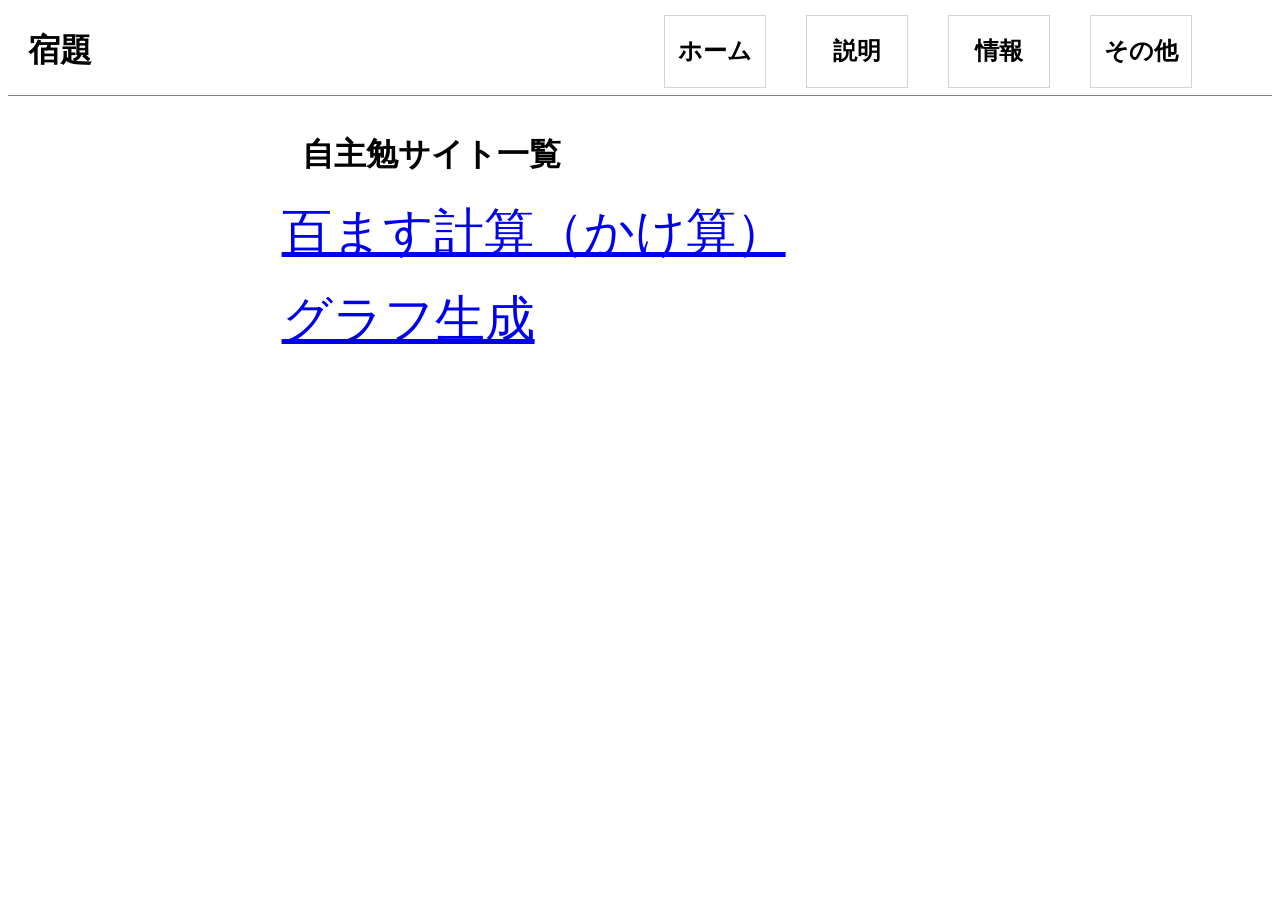
==== index.html @ bcbf28a0 "Add files via upload" ====
<!DOCTYPE html>

<head>
    <style>
        header {
            display: flex;
            align-items: center;
        }

        main {
            display: flex;
            width: 80%;
            justify-content: center;
        }

        h1 {
            margin-left: 20px;
        }

        div {
            width: 100px;
            display: flex;
            justify-content: center;
            border: 0.3px solid #d3d3d3;
            cursor: pointer;
        }

        #headerMostLeft {
            margin-left: auto;
        }

        #headerMostRight {
            margin-right: 80px;
        }

        div:not(#headerMostLeft) {
            margin-left: 40px;
        }

        li {
            list-style: none;
        }

        li:not(#listsLabel) {
            margin-bottom: 20px;
            font-size: 50px;
        }
    </style>
    <title>自主学習</title>
</head>

<body>
    <header style="border-bottom: 0.5px solid gray;">
        <h1>宿題</h1>
        <div id="headerMostLeft" onclick="window.open('https://asakei968.github.io/Homework/', '_blank')">
            <h2><a>ホーム</a></h2>
        </div>
        <div>
            <h2><a>説明</a></h2>
        </div>
        <div>
            <h2><a>情報</a></h2>
        </div>
        <div id="headerMostRight">
            <h2><a>その他</a></h2>
        </div>
    </header>

    <main>
        <ul>
            <li id="listsLabel">
                <h1>自主勉サイト一覧</h1>
            </li>
            <li><a href="https://asakei968.github.io/Homework/hyakumasu.html" target="_blank">百ます計算（かけ算）</a></li>
            <li><a href="https://asakei968.github.io/Homework/graph.html" target="_blank">グラフ生成</a></li>
        </ul>
    </main>
</body>
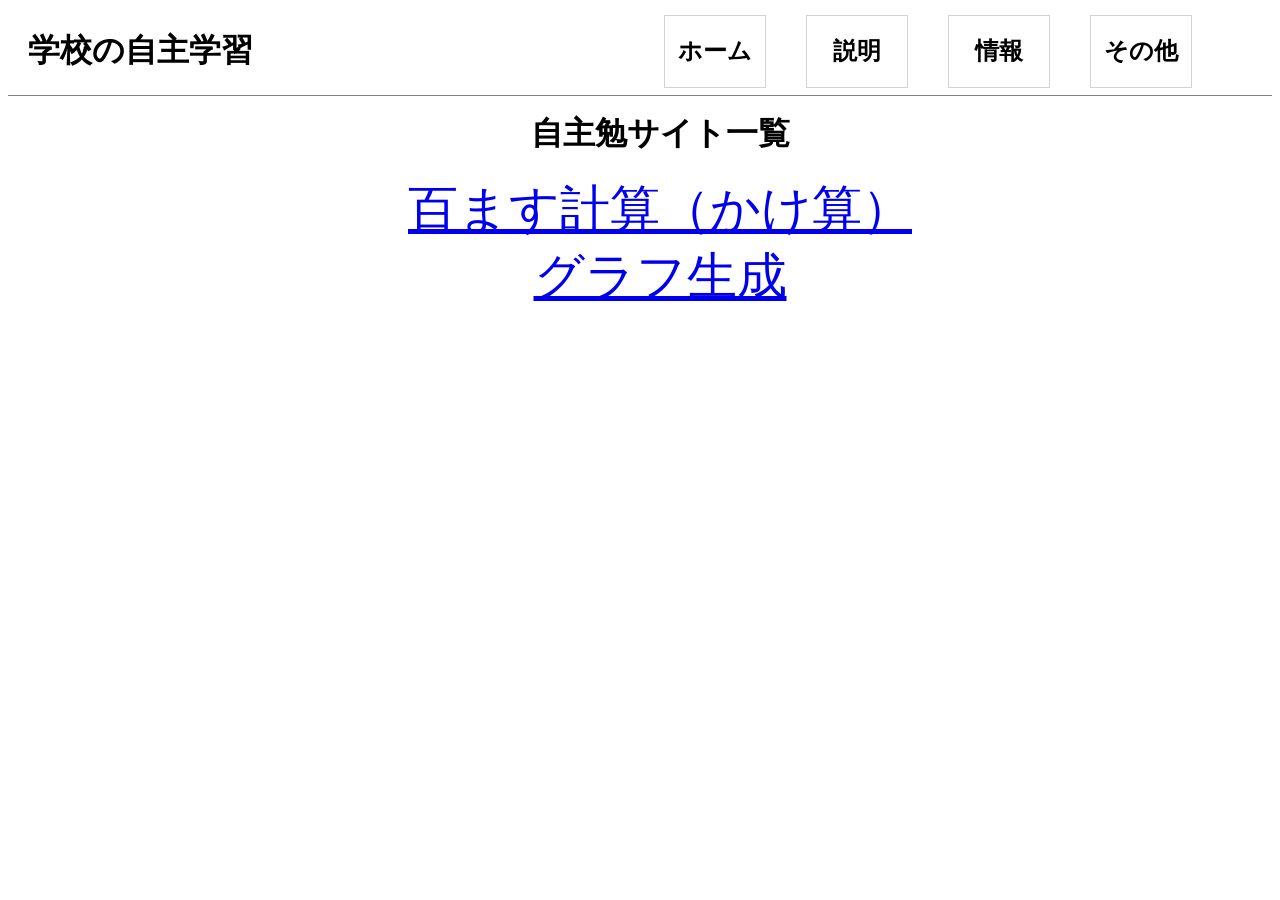
==== commit 7e63f85b: "Add files via upload" ====
--- a/index.html
+++ b/index.html
@@ -2,22 +2,18 @@
 
 <head>
     <style>
+        /* header */
         header {
             display: flex;
             align-items: center;
+            border-bottom: 0.5px solid gray;
         }
 
-        main {
-            display: flex;
-            width: 80%;
-            justify-content: center;
-        }
-
-        h1 {
+        #title {
             margin-left: 20px;
         }
 
-        div {
+        .headers {
             width: 100px;
             display: flex;
             justify-content: center;
@@ -33,8 +29,20 @@
             margin-right: 80px;
         }
 
-        div:not(#headerMostLeft) {
+        div.headers:not(#headerMostLeft) {
             margin-left: 40px;
+        }
+
+        /*main*/
+        main {
+            display: flex;
+            justify-content: center;
+        }
+
+        ul {
+            display: flex;
+            flex-direction: column;
+            align-items: center;
         }
 
         li {
@@ -42,26 +50,31 @@
         }
 
         li:not(#listsLabel) {
+            font-size: 50px;
+        }
+
+        #listsLabel {
+            margin: 0px;
             margin-bottom: 20px;
-            font-size: 50px;
         }
     </style>
     <title>自主学習</title>
 </head>
 
 <body>
-    <header style="border-bottom: 0.5px solid gray;">
-        <h1>宿題</h1>
-        <div id="headerMostLeft" onclick="window.open('https://asakei968.github.io/Homework/', '_blank')">
+    <header>
+        <h1 id="title">学校の自主学習</h1>
+        <div id="headerMostLeft" class="headers" onclick="location.href = 'https://asakei968.github.io/Homework/'">
             <h2><a>ホーム</a></h2>
         </div>
-        <div>
+        <div class="headers" onclick="location.href = 'https://asakei968.github.io/Homework/explanation.html'">
             <h2><a>説明</a></h2>
         </div>
-        <div>
+        <div class="headers" onclick="location.href = 'https://asakei968.github.io/Homework/information.html'">
             <h2><a>情報</a></h2>
         </div>
-        <div id="headerMostRight">
+        <div id="headerMostRight" class="headers"
+            onclick="location.href = 'https://asakei968.github.io/Homework/other.html'">
             <h2><a>その他</a></h2>
         </div>
     </header>
@@ -69,7 +82,7 @@
     <main>
         <ul>
             <li id="listsLabel">
-                <h1>自主勉サイト一覧</h1>
+                <h1 style="margin:0px;">自主勉サイト一覧</h1>
             </li>
             <li><a href="https://asakei968.github.io/Homework/hyakumasu.html" target="_blank">百ます計算（かけ算）</a></li>
             <li><a href="https://asakei968.github.io/Homework/graph.html" target="_blank">グラフ生成</a></li>
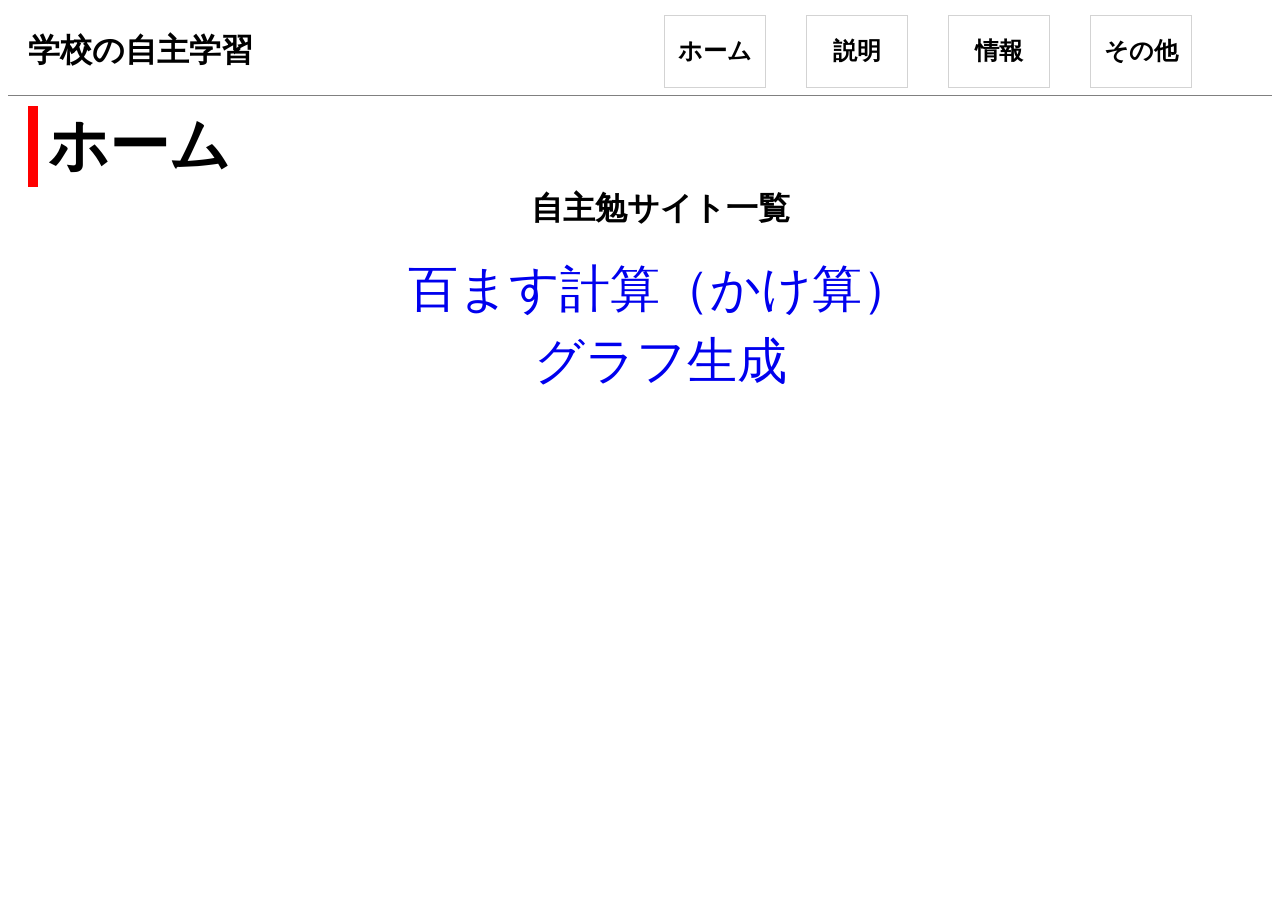
==== commit 7cf692a5: "Add files via upload" ====
--- a/index.html
+++ b/index.html
@@ -9,7 +9,7 @@
             border-bottom: 0.5px solid gray;
         }
 
-        #title {
+        .title {
             margin-left: 20px;
         }
 
@@ -19,6 +19,11 @@
             justify-content: center;
             border: 0.3px solid #d3d3d3;
             cursor: pointer;
+            transition: 0.2s;
+        }
+
+        .headers:hover {
+            background-color: #d3d3d3;
         }
 
         #headerMostLeft {
@@ -34,12 +39,20 @@
         }
 
         /*main*/
+        #heading {
+            font-size: 60px;
+            padding-left: 10px;
+            border-left: 10px solid red;
+            margin: 10px 0px 0px 20px;
+        }
+
         main {
             display: flex;
             justify-content: center;
         }
 
         ul {
+            margin-top: 0px;
             display: flex;
             flex-direction: column;
             align-items: center;
@@ -47,6 +60,7 @@
 
         li {
             list-style: none;
+            margin-top: 5px;
         }
 
         li:not(#listsLabel) {
@@ -57,13 +71,22 @@
             margin: 0px;
             margin-bottom: 20px;
         }
+
+        a {
+            text-decoration: none;
+            transition: 0.2s;
+        }
+
+        a:hover {
+            background-color: #d3d3d3;
+        }
     </style>
     <title>自主学習</title>
 </head>
 
 <body>
     <header>
-        <h1 id="title">学校の自主学習</h1>
+        <h1 class="title">学校の自主学習</h1>
         <div id="headerMostLeft" class="headers" onclick="location.href = 'https://asakei968.github.io/Homework/'">
             <h2><a>ホーム</a></h2>
         </div>
@@ -79,6 +102,8 @@
         </div>
     </header>
 
+    <h1 class="title" id="heading">ホーム</h1>
+
     <main>
         <ul>
             <li id="listsLabel">
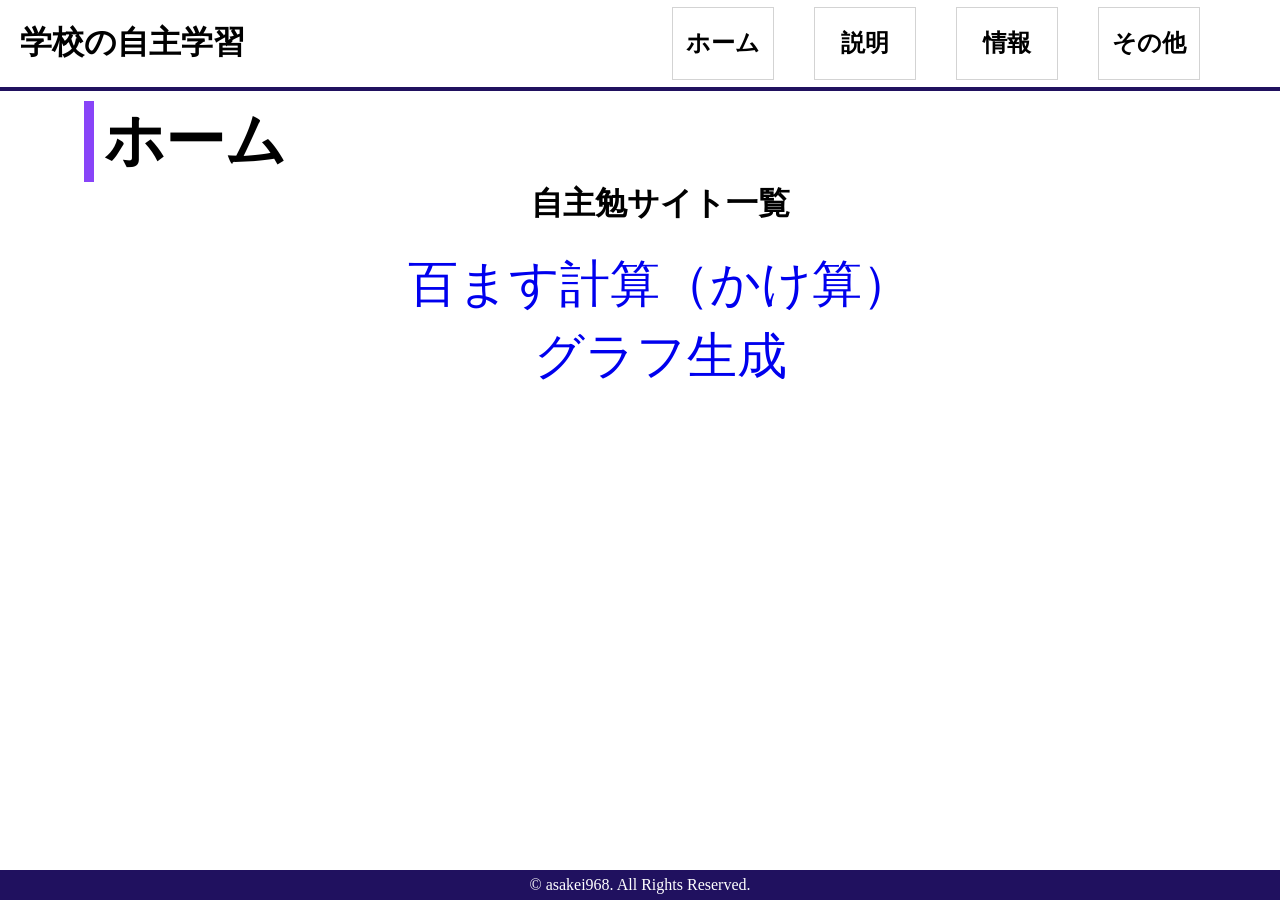
==== commit f6b392cf: "Add files via upload" ====
--- a/index.html
+++ b/index.html
@@ -2,11 +2,27 @@
 
 <head>
     <style>
+        html {
+            height: 100%;
+        }
+
+        /* body */
+        body {
+            margin: 0px;
+            height: 100%;
+            display: flex;
+            flex-direction: column;
+            align-items: center;
+        }
+
         /* header */
         header {
+            /*background-color: #c8ddc8;*/
+            width: 100%;
+            color: black;
             display: flex;
             align-items: center;
-            border-bottom: 0.5px solid gray;
+            border-bottom: 4px solid rgb(32, 17, 95);
         }
 
         .title {
@@ -42,8 +58,18 @@
         #heading {
             font-size: 60px;
             padding-left: 10px;
-            border-left: 10px solid red;
+            border-left: 10px solid #7627f7dc;
             margin: 10px 0px 0px 20px;
+        }
+
+        #bigmain {
+            width: 90%;
+            flex: 1;
+            background-image: url(img/backgroundimg.png);
+            background-size: 100% 100%;
+            background-position: center;
+            overflow: hidden;
+            background-repeat: no-repeat;
         }
 
         main {
@@ -80,6 +106,19 @@
         a:hover {
             background-color: #d3d3d3;
         }
+
+        /* footer */
+        footer {
+            width: 100%;
+            height: 30px;
+            background-color: rgb(32, 17, 95);
+            color: white;
+            display: flex;
+            justify-content: center;
+            align-items: center;
+            /*position: absolute;
+            bottom: 0;*/
+        }
     </style>
     <title>自主学習</title>
 </head>
@@ -102,15 +141,21 @@
         </div>
     </header>
 
-    <h1 class="title" id="heading">ホーム</h1>
+    <div id="bigmain">
+        <h1 class="title" id="heading">ホーム</h1>
 
-    <main>
-        <ul>
-            <li id="listsLabel">
-                <h1 style="margin:0px;">自主勉サイト一覧</h1>
-            </li>
-            <li><a href="https://asakei968.github.io/Homework/hyakumasu.html" target="_blank">百ます計算（かけ算）</a></li>
-            <li><a href="https://asakei968.github.io/Homework/graph.html" target="_blank">グラフ生成</a></li>
-        </ul>
-    </main>
+        <main>
+            <ul>
+                <li id="listsLabel">
+                    <h1 style="margin:0px;">自主勉サイト一覧</h1>
+                </li>
+                <li><a href="https://asakei968.github.io/Homework/hyakumasu.html" target="_blank">百ます計算（かけ算）</a></li>
+                <li><a href="https://asakei968.github.io/Homework/graph.html" target="_blank">グラフ生成</a></li>
+            </ul>
+        </main>
+    </div>
+
+    <footer>
+        © asakei968. All Rights Reserved.
+    </footer>
 </body>
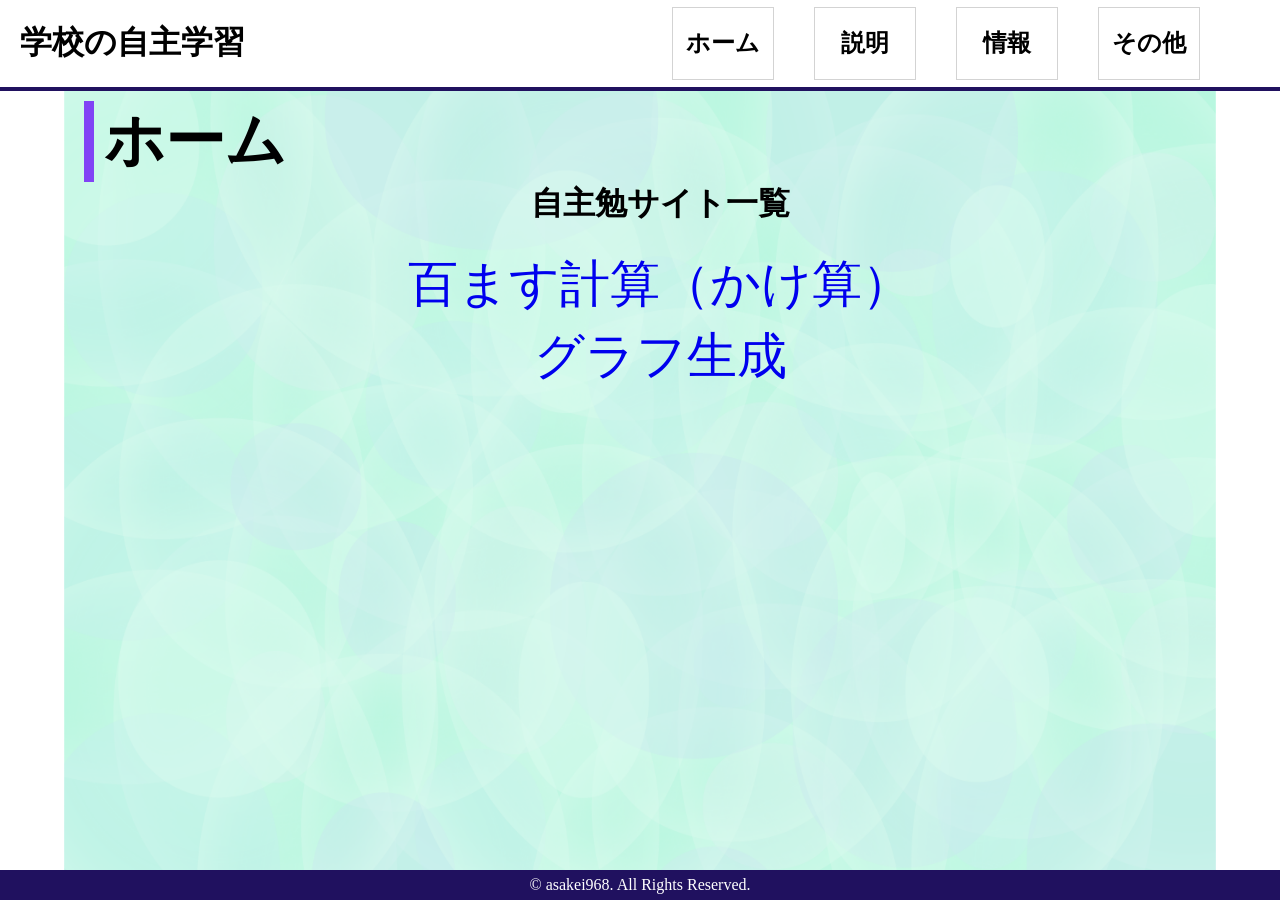
==== commit e3a90182: "Add files via upload" ====
--- a/index.html
+++ b/index.html
@@ -65,7 +65,7 @@
         #bigmain {
             width: 90%;
             flex: 1;
-            background-image: url(img/backgroundimg.png);
+            background-image: url(backgroundimg.png);
             background-size: 100% 100%;
             background-position: center;
             overflow: hidden;
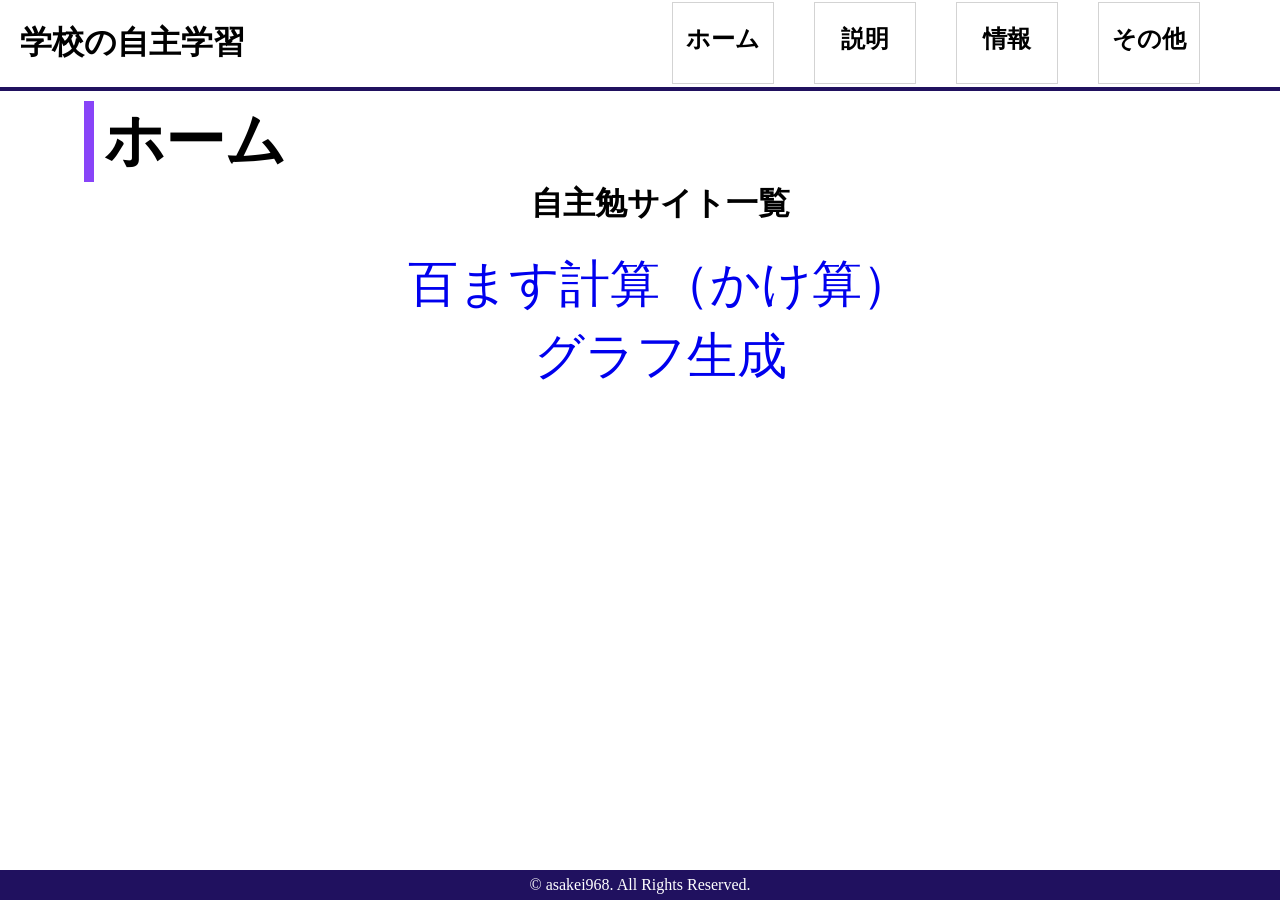
==== commit e683767d: "Add files via upload" ====
--- a/index.html
+++ b/index.html
@@ -2,76 +2,7 @@
 
 <head>
     <style>
-        html {
-            height: 100%;
-        }
-
-        /* body */
-        body {
-            margin: 0px;
-            height: 100%;
-            display: flex;
-            flex-direction: column;
-            align-items: center;
-        }
-
-        /* header */
-        header {
-            /*background-color: #c8ddc8;*/
-            width: 100%;
-            color: black;
-            display: flex;
-            align-items: center;
-            border-bottom: 4px solid rgb(32, 17, 95);
-        }
-
-        .title {
-            margin-left: 20px;
-        }
-
-        .headers {
-            width: 100px;
-            display: flex;
-            justify-content: center;
-            border: 0.3px solid #d3d3d3;
-            cursor: pointer;
-            transition: 0.2s;
-        }
-
-        .headers:hover {
-            background-color: #d3d3d3;
-        }
-
-        #headerMostLeft {
-            margin-left: auto;
-        }
-
-        #headerMostRight {
-            margin-right: 80px;
-        }
-
-        div.headers:not(#headerMostLeft) {
-            margin-left: 40px;
-        }
-
-        /*main*/
-        #heading {
-            font-size: 60px;
-            padding-left: 10px;
-            border-left: 10px solid #7627f7dc;
-            margin: 10px 0px 0px 20px;
-        }
-
-        #bigmain {
-            width: 90%;
-            flex: 1;
-            background-image: url(backgroundimg.png);
-            background-size: 100% 100%;
-            background-position: center;
-            overflow: hidden;
-            background-repeat: no-repeat;
-        }
-
+        /* main */
         main {
             display: flex;
             justify-content: center;
@@ -116,10 +47,10 @@
             display: flex;
             justify-content: center;
             align-items: center;
-            /*position: absolute;
-            bottom: 0;*/
         }
     </style>
+    <link rel="stylesheet" href="css/all.css">
+    <link rel="stylesheet" href="css/hp.css">
     <title>自主学習</title>
 </head>
 
--- a/css/all.css
+++ b/css/all.css
@@ -0,0 +1,62 @@
+html {
+    height: 100%;
+}
+
+/* body */
+body {
+    margin: 0px;
+    height: 100%;
+    display: flex;
+    flex-direction: column;
+    align-items: center;
+}
+
+/* header */
+header {
+    width: 100%;
+    color: black;
+    display: flex;
+    align-items: center;
+    border-bottom: 4px solid rgb(32, 17, 95);
+}
+
+.title {
+    margin-left: 20px;
+}
+
+.headers {
+    width: 100px;
+    height: 80px;
+    display: flex;
+    justify-content: center;
+}
+
+#headerMostLeft {
+    margin-left: auto;
+}
+
+#headerMostRight {
+    margin-right: 80px;
+}
+
+div.headers:not(#headerMostLeft) {
+    margin-left: 40px;
+}
+
+/*main*/
+#heading {
+    font-size: 60px;
+    padding-left: 10px;
+    border-left: 10px solid #7627f7dc;
+    margin: 10px 0px 0px 20px;
+}
+
+#bigmain {
+    width: 90%;
+    flex: 1;
+    background-image: url(backgroundimg.png);
+    background-size: 100% 100%;
+    background-position: center;
+    overflow: hidden;
+    background-repeat: no-repeat;
+}
--- a/css/hp.css
+++ b/css/hp.css
@@ -0,0 +1,9 @@
+.headers {
+    border: 0.3px solid #d3d3d3;
+    cursor: pointer;
+    transition: 0.2s;
+}
+
+.headers:hover {
+    background-color: #d3d3d3;
+}
